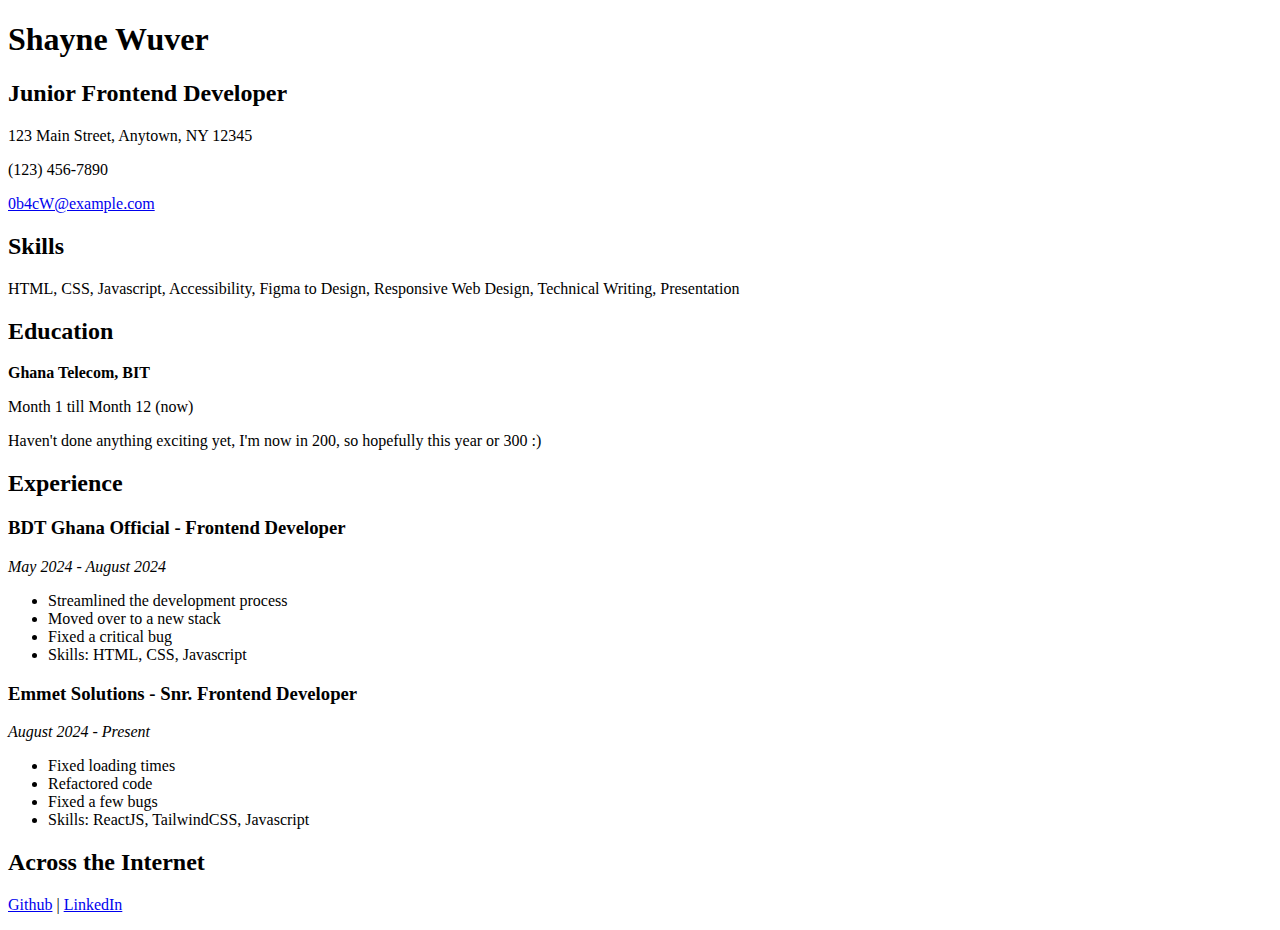
==== CSS-Assignment-1/index.html @ 38483432 "implement web page structure and content" ====
<!DOCTYPE html>
<html lang="en">
  <head>
    <meta charset="UTF-8" />
    <meta name="viewport" content="width=device-width, initial-scale=1.0" />
    <title>Shayne Wuver - Junior Frontend Developer</title>
  </head>
  <body>
    <div class="container">
      <h1>Shayne Wuver</h1>
      <h2>Junior Frontend Developer</h2>

      <div class="contact">
        <p>123 Main Street, Anytown, NY 12345</p>
        <p>(123) 456-7890</p>
        <p><a href="mailto:0b4cW@example.com">0b4cW@example.com</a></p>
      </div>

      <div class="skills">
        <h2>Skills</h2>
        <p>
          HTML, CSS, Javascript, Accessibility, Figma to Design, Responsive Web
          Design, Technical Writing, Presentation
        </p>
      </div>

      <div class="education">
        <h2>Education</h2>
        <p><strong>Ghana Telecom, BIT</strong></p>
        <p>Month 1 till Month 12 (now)</p>
        <p>
          Haven't done anything exciting yet, I'm now in 200, so hopefully this
          year or 300 :)
        </p>
      </div>

      <div class="experience">
        <h2>Experience</h2>

        <h3>BDT Ghana Official - Frontend Developer</h3>
        <p><em>May 2024 - August 2024</em></p>
        <ul>
          <li>Streamlined the development process</li>
          <li>Moved over to a new stack</li>
          <li>Fixed a critical bug</li>
          <li>Skills: HTML, CSS, Javascript</li>
        </ul>

        <h3>Emmet Solutions - Snr. Frontend Developer</h3>
        <p><em>August 2024 - Present</em></p>
        <ul>
          <li>Fixed loading times</li>
          <li>Refactored code</li>
          <li>Fixed a few bugs</li>
          <li>Skills: ReactJS, TailwindCSS, Javascript</li>
        </ul>
      </div>

      <div class="links">
        <h2>Across the Internet</h2>
        <p><a href="#">Github</a> | <a href="#">LinkedIn</a></p>
      </div>
    </div>
  </body>
</html>
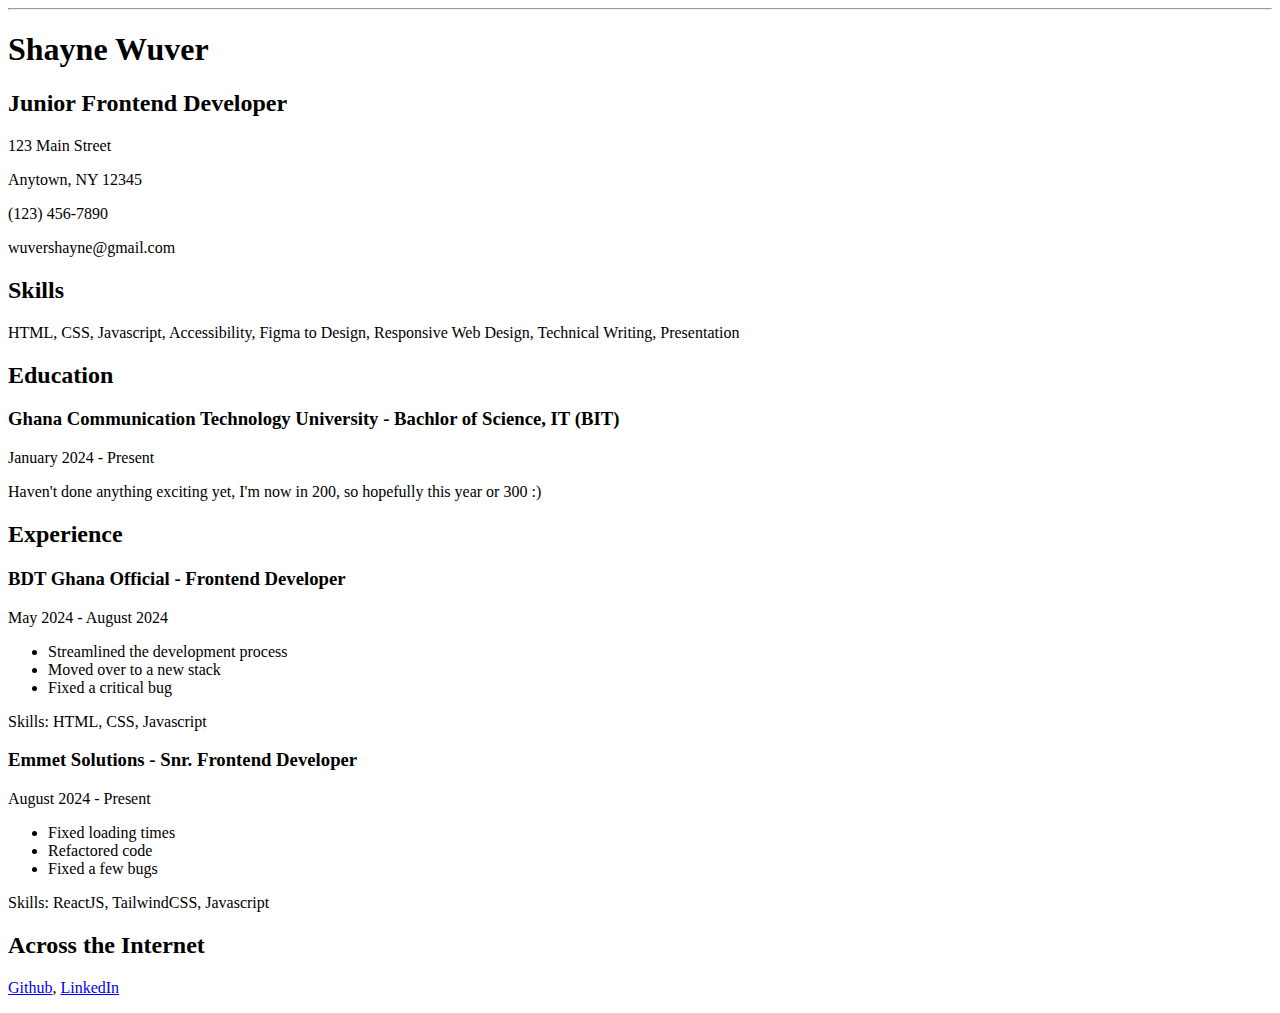
==== commit c85284ee: "implement web page structure and content" ====
--- a/CSS-Assignment-1/index.html
+++ b/CSS-Assignment-1/index.html
@@ -3,62 +3,67 @@
   <head>
     <meta charset="UTF-8" />
     <meta name="viewport" content="width=device-width, initial-scale=1.0" />
+    <link rel="stylesheet" href="styles.css" />
     <title>Shayne Wuver - Junior Frontend Developer</title>
   </head>
   <body>
     <div class="container">
-      <h1>Shayne Wuver</h1>
+      <hr />
+      <h1 class="name">Shayne Wuver</h1>
       <h2>Junior Frontend Developer</h2>
-
       <div class="contact">
-        <p>123 Main Street, Anytown, NY 12345</p>
+        <p>123 Main Street</p>
+        <p>Anytown, NY 12345</p>
         <p>(123) 456-7890</p>
-        <p><a href="mailto:0b4cW@example.com">0b4cW@example.com</a></p>
+        <p>wuvershayne@gmail.com</p>
       </div>
-
       <div class="skills">
         <h2>Skills</h2>
-        <p>
+        <p class="skills-paragraph">
           HTML, CSS, Javascript, Accessibility, Figma to Design, Responsive Web
           Design, Technical Writing, Presentation
         </p>
       </div>
-
       <div class="education">
         <h2>Education</h2>
-        <p><strong>Ghana Telecom, BIT</strong></p>
-        <p>Month 1 till Month 12 (now)</p>
+        <h3>
+          Ghana Communication Technology University - Bachlor of Science, IT
+          (BIT)
+        </h3>
+        <p class="months">January 2024 - Present</p>
         <p>
           Haven't done anything exciting yet, I'm now in 200, so hopefully this
           year or 300 :)
         </p>
       </div>
-
       <div class="experience">
-        <h2>Experience</h2>
-
-        <h3>BDT Ghana Official - Frontend Developer</h3>
-        <p><em>May 2024 - August 2024</em></p>
-        <ul>
-          <li>Streamlined the development process</li>
-          <li>Moved over to a new stack</li>
-          <li>Fixed a critical bug</li>
-          <li>Skills: HTML, CSS, Javascript</li>
-        </ul>
-
-        <h3>Emmet Solutions - Snr. Frontend Developer</h3>
-        <p><em>August 2024 - Present</em></p>
-        <ul>
-          <li>Fixed loading times</li>
-          <li>Refactored code</li>
-          <li>Fixed a few bugs</li>
-          <li>Skills: ReactJS, TailwindCSS, Javascript</li>
-        </ul>
+        <div class="experience-one">
+          <h2>Experience</h2>
+          <h3>BDT Ghana Official - Frontend Developer</h3>
+          <p class="months">May 2024 - August 2024</p>
+          <ul>
+            <li>Streamlined the development process</li>
+            <li>Moved over to a new stack</li>
+            <li>Fixed a critical bug</li>
+          </ul>
+          <p class="experience-skills">Skills: HTML, CSS, Javascript</p>
+        </div>
+        <div class="experience-two">
+          <h3>Emmet Solutions - Snr. Frontend Developer</h3>
+          <p class="months">August 2024 - Present</p>
+          <ul>
+            <li>Fixed loading times</li>
+            <li>Refactored code</li>
+            <li>Fixed a few bugs</li>
+          </ul>
+          <p class="experience-skills">
+            Skills: ReactJS, TailwindCSS, Javascript
+          </p>
+        </div>
       </div>
-
       <div class="links">
         <h2>Across the Internet</h2>
-        <p><a href="#">Github</a> | <a href="#">LinkedIn</a></p>
+        <p><a href="#">Github</a>, <a href="#">LinkedIn</a></p>
       </div>
     </div>
   </body>
